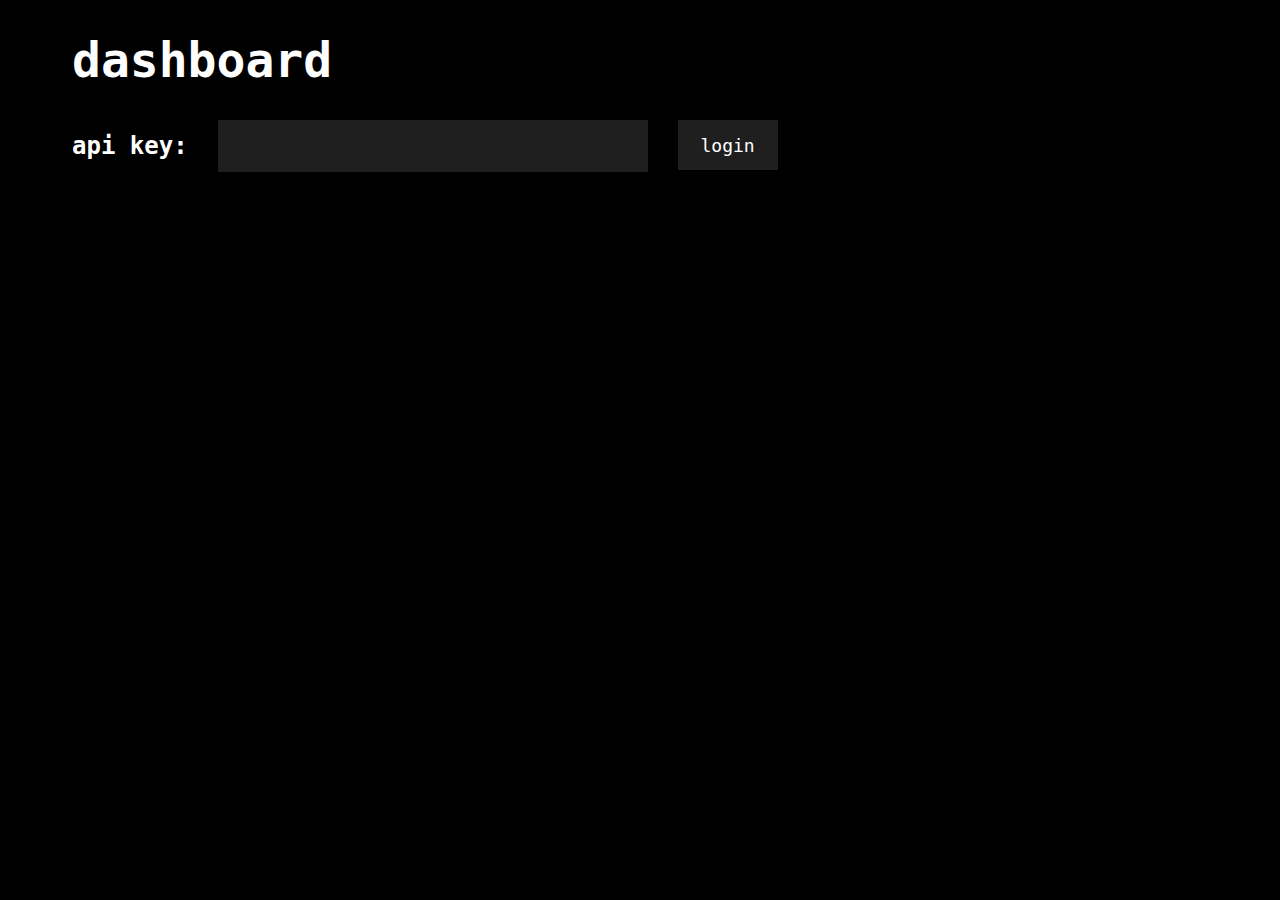
==== img.birb.cc/img/dashboard.html @ 698d97f4 "feat: dashboard fix: incorrect use of GET fix: bad SXCU fix: CORS" ====
<!DOCTYPE html>
<html lang="en">

<head>
    <script src="dashboard.js"></script>
    <style>
        body {
            padding-left: 5%;
            padding-right: 5%;
            background-color: black;
            color: white;
            font-family: "Consolas", "Lucida Console", monospace;
            font-size: x-large;
        }

        h4 {
            margin: 0;
            padding: 0;
            align-self: center;
            padding-right: 30px;
        }

        h2 {
            margin-top: 0;
        }

        #loginarea {
            display: flex;
            flex-direction: row;
        }

        #loginbutton {
            background-color: #1F1F1F;
            margin-left: 30px;
            width: 100px;
            height: 50px;
            border: none;
            color: #ffffff;
            font-family: "Consolas", "Lucida Console", monospace;
            font-size: large;
            cursor: pointer;
        }

        #loginbutton:active {
            background-color: #131313;

        }

        input {
            background-color: #1F1F1F;
            border: none;
            height: 50px;
            width: 400px;
            font-family: "Consolas", "Lucida Console", monospace;
            font-size: large;
            color: #ffffff;
            padding-left: 15px;
            padding-right: 15px;
        }

        #wide{
            display: none;
            flex-direction: row;
        }

        #info {
            padding-left: 50px
        }

        #info p {
            color: lightgray;
        }

        #info p span {
            color: white;
        }


        #images {
            display: grid;
            grid-template-columns: repeat(auto-fit, 200px);
            gap: 50px;
            align-content: center;
            padding-top: 50px;
        }

        #images img {
            width: 200px;
            height: 200px;
            object-fit: cover;
        }

    </style>
</head>

<body>
    <h1 id="dashboard">dashboard</h1>
    <div id="loginarea">
        <h4 id="loginstat">api key:</h4>
        <input id=keybox type="password">
        <button id="loginbutton" onclick="login();">login</button>
    </div>

    <div id=wide>
        <div id=stats>
            <h2>stats:</h2>
            <p id=files>-- files uploaded</p>
            <p id=gb>-- mb used</p>
            <p id=time>-- since last upload</p>
        </div>
        <div id="info">
            <h2>info:</h2>
            <p>username: <span id = username>--</span></p>
            <p>uid: <span id = uid>--</span></p>
            <p>current domain: <span id = domain>--</span></p>
        </div>
    </div>
    
    <div id=images>

    </div>

</body>
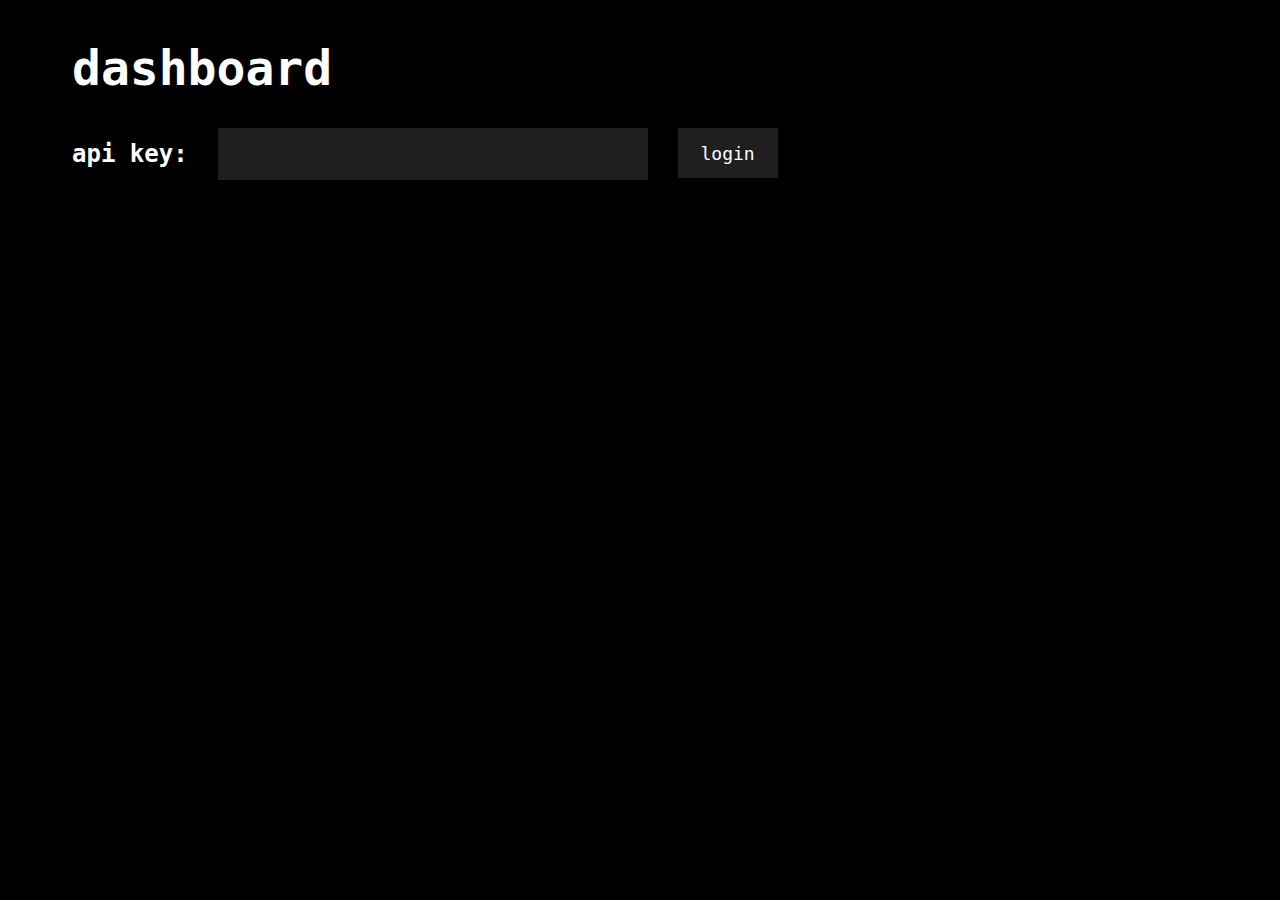
==== commit 89e54287: "fix: background click fix: copyURL not respecting showURL feat: SXCU download" ====
--- a/img.birb.cc/img/dashboard.html
+++ b/img.birb.cc/img/dashboard.html
@@ -13,6 +13,35 @@
             font-size: x-large;
         }
 
+        #titleblock {
+            display: flex;
+            align-items: center;
+            gap: 20px
+        }
+
+        #titleblock a {
+            position: absolute;
+            color: #ffffff;
+            font-size: x-large;
+            right: 50px
+        }
+
+        #download {
+            display:none;
+            font-family: "Consolas", "Lucida Console", monospace;
+            background: #1F1F1F;
+            font-size: large;
+            color: white;
+            margin: auto;
+            margin-right: 0;
+            width: 200px;
+            height: 50px;
+        }
+
+        #download:hover {
+            cursor: pointer;
+        }
+
         h4 {
             margin: 0;
             padding: 0;
@@ -58,7 +87,17 @@
             padding-right: 15px;
         }
 
-        #wide{
+        #domain {
+            background-color: #1F1F1F;
+            border: none;
+            height: 29px;
+            width: 200px;
+            font-family: "Consolas", "Lucida Console", monospace;
+            font-size: large;
+            color: #ffffff;
+        }
+
+        #wide {
             display: none;
             flex-direction: row;
         }
@@ -74,27 +113,168 @@
         #info p span {
             color: white;
         }
-
 
         #images {
             display: grid;
             grid-template-columns: repeat(auto-fit, 200px);
             gap: 50px;
             align-content: center;
+            align-self: center;
             padding-top: 50px;
+            padding-bottom: 50px;
         }
 
         #images img {
             width: 200px;
             height: 200px;
             object-fit: cover;
-        }
-
+            transition: 0.15s
+        }
+
+        #images img:hover {
+            transform: scale(1.15);
+            cursor: pointer;
+        }
+
+        #preview {
+            display: none;
+            position: fixed;
+            top: 0;
+            left: 0;
+            background-color: #00000078;
+            height: 100vh;
+            width: 100vw;
+            backdrop-filter: blur(5px);
+        }
+
+        #preview img {
+            position: absolute;
+            top: 0;
+            bottom: 0;
+            right: 0;
+            left: 0;
+            margin: auto;
+            max-width: 90vw;
+            max-height: 90vh;
+        }
+
+        #closePreview {
+            background-color: #131313;
+            font-size: x-large;
+            font-family: "Consolas", "Lucida Console", monospace;
+            width: 60px;
+            height: 60px;
+            margin: 20px;
+            border: none;
+            color: white;
+        }
+
+        #closePreview:hover {
+            cursor: pointer;
+        }
+
+        #buttons button {
+            font-family: "Consolas", "Lucida Console", monospace;
+            background-color: #131313;
+            border: none;
+            padding: 10px;
+            width: 120px;
+            height: 50px;
+            font-size: large;
+        }
+
+        #buttons {
+            position: absolute;
+            bottom: 30px;
+            right: 0;
+            left: 0;
+            margin: auto;
+            width: fit-content
+        }
+
+        #copyurl {
+            color: white;
+        }
+
+        #copyurl:hover {
+            cursor: pointer
+        }
+
+        #delete {
+            color: #ff0000;
+        }
+
+        #delete:hover {
+            cursor: pointer;
+        }
+
+        #submit {
+            background-color: #1F1F1F;
+            border: none;
+            height: 31px;
+            font-family: "Consolas", "Lucida Console", monospace;
+            font-size: large;
+            color: #ffffff;
+        }
+
+        #showURL {
+            height: 20px;
+            width: 20px;
+            margin-top: 2px;
+            filter: invert(100%) hue-rotate(207deg) brightness(1.7);
+        }
+
+        #submit:hover {
+            cursor: pointer;
+        }
+
+        #bottombutton {
+            display: block;
+            right: 0;
+            left: 0;
+            width: fit-content;
+            margin: auto;
+        }
+
+        #bottombutton button {
+            border: none;
+            font-family: "Consolas", "Lucida Console", monospace;
+            font-size: large;
+            height: 40px;
+            margin: 0;
+            font-weight: 900;
+            width: 100px;
+        }
+
+        #bottombutton button:hover {
+            cursor: pointer;
+        }
+
+        #next {
+            display: none;
+            background-color: #424242;
+            color: #FFFFFF;
+            margin-right: 50px;
+        }
+
+        #nuke {
+            display: none;
+            background-color: #ff0000;
+            color: #1F1F1F;
+        }
+
+        footer {
+            height: 100px
+        }
     </style>
 </head>
 
 <body>
-    <h1 id="dashboard">dashboard</h1>
+    <div id="titleblock">
+        <h1 id="dashboard">dashboard</h1>
+
+        <button id=download onclick="downloadSXCU()">download SXCU</button>
+    </div>
     <div id="loginarea">
         <h4 id="loginstat">api key:</h4>
         <input id=keybox type="password">
@@ -105,19 +285,39 @@
         <div id=stats>
             <h2>stats:</h2>
             <p id=files>-- files uploaded</p>
-            <p id=gb>-- mb used</p>
+            <p id=gb>-- mb uploaded</p>
             <p id=time>-- since last upload</p>
         </div>
         <div id="info">
             <h2>info:</h2>
-            <p>username: <span id = username>--</span></p>
-            <p>uid: <span id = uid>--</span></p>
-            <p>current domain: <span id = domain>--</span></p>
+            <p>uid: <span id=uid>--</span></p>
+            <p>showURL: <input id="showURL" type="checkbox"></p>
+            <p>current domain: <input id=domain value="img.birb.cc"> <button id="submit"
+                    onclick="submitDomain();">submit</button></p>
         </div>
     </div>
-    
+
     <div id=images>
 
     </div>
 
-</body>+    <div id=preview>
+        <button id=closePreview onclick="closePreview();">X</button>
+        <img id="preview_img" src="">
+
+        <div id="buttons">
+            <button id="delete" onclick="delimg();">delete</button>
+            <button id="copyurl" onclick="copyToClipboard();">copy URL</button>
+        </div>
+    </div>
+
+    <div id="bottombutton">
+        <button id="nuke" onclick="nuke()">nuke</button>
+        <button id="next" onclick="displayPage(1)">more</button>
+    </div>
+
+</body>
+
+<footer>
+
+</footer>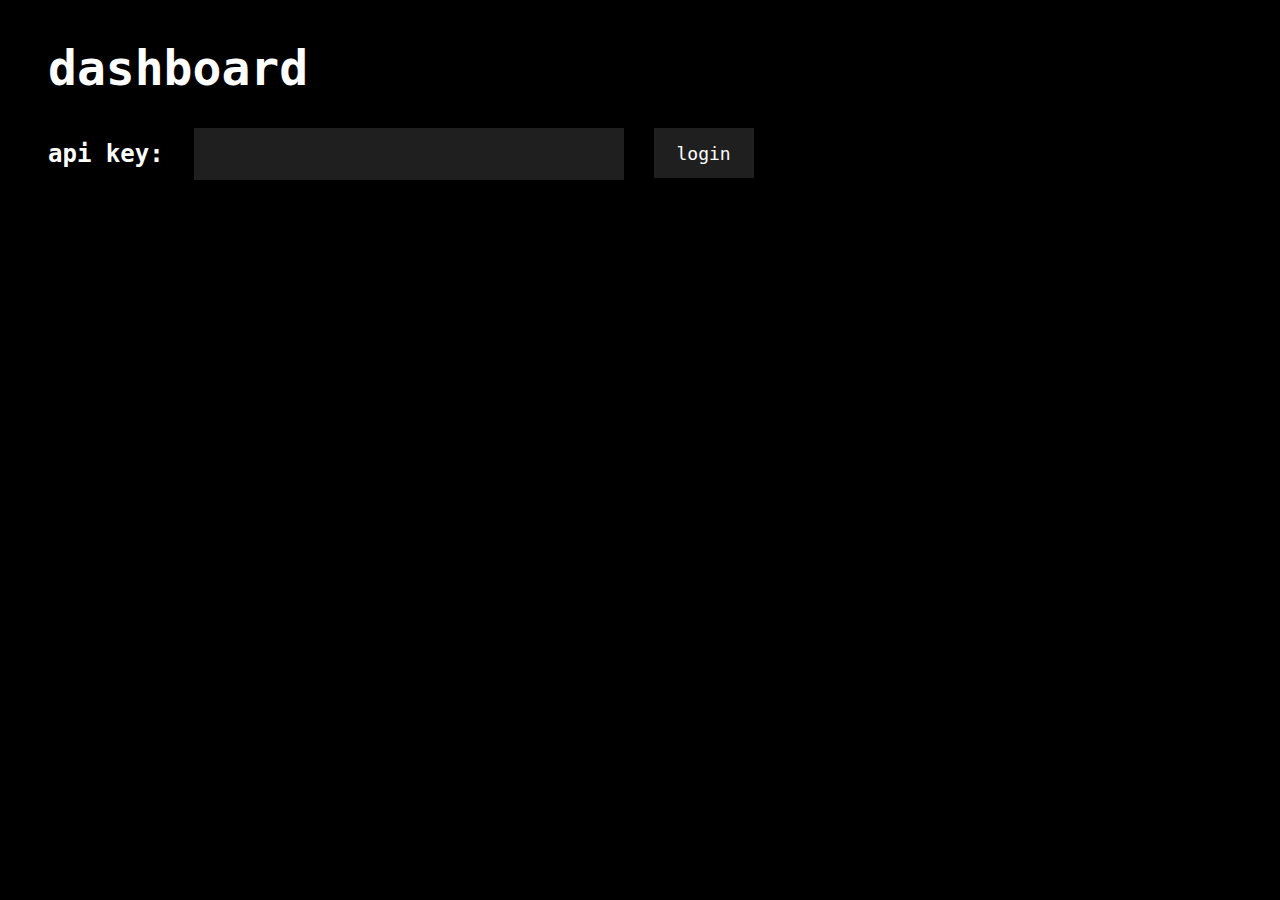
==== commit 0e40b3ee: "Minor changes" ====
--- a/img.birb.cc/img/dashboard.html
+++ b/img.birb.cc/img/dashboard.html
@@ -2,278 +2,20 @@
 <html lang="en">
 
 <head>
-    <script src="dashboard.js"></script>
-    <style>
-        body {
-            padding-left: 5%;
-            padding-right: 5%;
-            background-color: black;
-            color: white;
-            font-family: "Consolas", "Lucida Console", monospace;
-            font-size: x-large;
-        }
-
-        #titleblock {
-            display: flex;
-            align-items: center;
-            gap: 20px
-        }
-
-        #titleblock a {
-            position: absolute;
-            color: #ffffff;
-            font-size: x-large;
-            right: 50px
-        }
-
-        #download {
-            display:none;
-            font-family: "Consolas", "Lucida Console", monospace;
-            background: #1F1F1F;
-            font-size: large;
-            color: white;
-            margin: auto;
-            margin-right: 0;
-            width: 200px;
-            height: 50px;
-        }
-
-        #download:hover {
-            cursor: pointer;
-        }
-
-        h4 {
-            margin: 0;
-            padding: 0;
-            align-self: center;
-            padding-right: 30px;
-        }
-
-        h2 {
-            margin-top: 0;
-        }
-
-        #loginarea {
-            display: flex;
-            flex-direction: row;
-        }
-
-        #loginbutton {
-            background-color: #1F1F1F;
-            margin-left: 30px;
-            width: 100px;
-            height: 50px;
-            border: none;
-            color: #ffffff;
-            font-family: "Consolas", "Lucida Console", monospace;
-            font-size: large;
-            cursor: pointer;
-        }
-
-        #loginbutton:active {
-            background-color: #131313;
-
-        }
-
-        input {
-            background-color: #1F1F1F;
-            border: none;
-            height: 50px;
-            width: 400px;
-            font-family: "Consolas", "Lucida Console", monospace;
-            font-size: large;
-            color: #ffffff;
-            padding-left: 15px;
-            padding-right: 15px;
-        }
-
-        #domain {
-            background-color: #1F1F1F;
-            border: none;
-            height: 29px;
-            width: 200px;
-            font-family: "Consolas", "Lucida Console", monospace;
-            font-size: large;
-            color: #ffffff;
-        }
-
-        #wide {
-            display: none;
-            flex-direction: row;
-        }
-
-        #info {
-            padding-left: 50px
-        }
-
-        #info p {
-            color: lightgray;
-        }
-
-        #info p span {
-            color: white;
-        }
-
-        #images {
-            display: grid;
-            grid-template-columns: repeat(auto-fit, 200px);
-            gap: 50px;
-            align-content: center;
-            align-self: center;
-            padding-top: 50px;
-            padding-bottom: 50px;
-        }
-
-        #images img {
-            width: 200px;
-            height: 200px;
-            object-fit: cover;
-            transition: 0.15s
-        }
-
-        #images img:hover {
-            transform: scale(1.15);
-            cursor: pointer;
-        }
-
-        #preview {
-            display: none;
-            position: fixed;
-            top: 0;
-            left: 0;
-            background-color: #00000078;
-            height: 100vh;
-            width: 100vw;
-            backdrop-filter: blur(5px);
-        }
-
-        #preview img {
-            position: absolute;
-            top: 0;
-            bottom: 0;
-            right: 0;
-            left: 0;
-            margin: auto;
-            max-width: 90vw;
-            max-height: 90vh;
-        }
-
-        #closePreview {
-            background-color: #131313;
-            font-size: x-large;
-            font-family: "Consolas", "Lucida Console", monospace;
-            width: 60px;
-            height: 60px;
-            margin: 20px;
-            border: none;
-            color: white;
-        }
-
-        #closePreview:hover {
-            cursor: pointer;
-        }
-
-        #buttons button {
-            font-family: "Consolas", "Lucida Console", monospace;
-            background-color: #131313;
-            border: none;
-            padding: 10px;
-            width: 120px;
-            height: 50px;
-            font-size: large;
-        }
-
-        #buttons {
-            position: absolute;
-            bottom: 30px;
-            right: 0;
-            left: 0;
-            margin: auto;
-            width: fit-content
-        }
-
-        #copyurl {
-            color: white;
-        }
-
-        #copyurl:hover {
-            cursor: pointer
-        }
-
-        #delete {
-            color: #ff0000;
-        }
-
-        #delete:hover {
-            cursor: pointer;
-        }
-
-        #submit {
-            background-color: #1F1F1F;
-            border: none;
-            height: 31px;
-            font-family: "Consolas", "Lucida Console", monospace;
-            font-size: large;
-            color: #ffffff;
-        }
-
-        #showURL {
-            height: 20px;
-            width: 20px;
-            margin-top: 2px;
-            filter: invert(100%) hue-rotate(207deg) brightness(1.7);
-        }
-
-        #submit:hover {
-            cursor: pointer;
-        }
-
-        #bottombutton {
-            display: block;
-            right: 0;
-            left: 0;
-            width: fit-content;
-            margin: auto;
-        }
-
-        #bottombutton button {
-            border: none;
-            font-family: "Consolas", "Lucida Console", monospace;
-            font-size: large;
-            height: 40px;
-            margin: 0;
-            font-weight: 900;
-            width: 100px;
-        }
-
-        #bottombutton button:hover {
-            cursor: pointer;
-        }
-
-        #next {
-            display: none;
-            background-color: #424242;
-            color: #FFFFFF;
-            margin-right: 50px;
-        }
-
-        #nuke {
-            display: none;
-            background-color: #ff0000;
-            color: #1F1F1F;
-        }
-
-        footer {
-            height: 100px
-        }
-    </style>
+    <title>img.birb.cc - dashboard</title>
+    <link rel="stylesheet" href="./css/dashboard.css">
 </head>
 
 <body>
     <div id="titleblock">
         <h1 id="dashboard">dashboard</h1>
 
-        <button id=download onclick="downloadSXCU()">download SXCU</button>
+        <div id="topbuttons">        
+            <input id="upload" type="file" hidden>
+            <button class="topbtn" onclick="downloadSXCU()">download SXCU</button>
+            <label class="topbtn" for="upload">Upload</label>
+        </div>
+
     </div>
     <div id="loginarea">
         <h4 id="loginstat">api key:</h4>
@@ -316,6 +58,7 @@
         <button id="next" onclick="displayPage(1)">more</button>
     </div>
 
+    <script src="dashboard.js"></script>
 </body>
 
 <footer>
--- a/img.birb.cc/img/css/dashboard.css
+++ b/img.birb.cc/img/css/dashboard.css
@@ -0,0 +1,254 @@
+body {
+    padding-left: 40px;
+    padding-right: 40px;
+    background-color: black;
+    color: white;
+    font-family: "Consolas", "Lucida Console", monospace;
+    font-size: x-large;
+}
+
+#titleblock {
+    display: flex;
+    align-items: center;
+    gap: 20px
+}
+
+#titleblock a {
+    position: absolute;
+    color: #ffffff;
+    font-size: x-large;
+    right: 50px
+}
+
+#topbuttons {
+    display: none;
+    margin: auto;
+    margin-right: 0;
+}
+
+.topbtn {
+    font-family: "Consolas", "Lucida Console", monospace;
+    background: #1F1F1F;
+    font-size: large;
+    border: none;
+    color: white;
+    padding:15px;
+    cursor: pointer;
+}
+
+h4 {
+    margin: 0;
+    padding: 0;
+    align-self: center;
+    padding-right: 30px;
+}
+
+h2 {
+    margin-top: 0;
+}
+
+#loginarea {
+    display: flex;
+    flex-direction: row;
+}
+
+#loginbutton {
+    background-color: #1F1F1F;
+    margin-left: 30px;
+    width: 100px;
+    height: 50px;
+    border: none;
+    color: #ffffff;
+    font-family: "Consolas", "Lucida Console", monospace;
+    font-size: large;
+    cursor: pointer;
+}
+
+#loginbutton:active {
+    background-color: #131313;
+
+}
+
+input {
+    background-color: #1F1F1F;
+    border: none;
+    height: 50px;
+    width: 400px;
+    font-family: "Consolas", "Lucida Console", monospace;
+    font-size: large;
+    color: #ffffff;
+    padding-left: 15px;
+    padding-right: 15px;
+}
+
+#domain {
+    background-color: #1F1F1F;
+    border: none;
+    height: 29px;
+    width: 200px;
+    font-family: "Consolas", "Lucida Console", monospace;
+    font-size: large;
+    color: #ffffff;
+}
+
+#wide {
+    display: none;
+    flex-direction: row;
+}
+
+#info {
+    padding-left: 50px
+}
+
+#images {
+    display: grid;
+    grid-template-columns: repeat(auto-fit, minmax(200px, 1fr));
+    gap: 50px;
+    padding-top: 50px;
+    padding-bottom: 50px;
+}
+
+#images img {
+    width: 100%;
+    align-self: center;
+    max-height: 300px;
+    min-height: 100px;
+    object-fit: cover;
+    transition: 0.15s;
+}
+
+#images img:hover {
+    transform: scale(1.15);
+    cursor: pointer;
+}
+
+#preview {
+    display: none;
+    position: fixed;
+    top: 0;
+    left: 0;
+    background-color: #00000078;
+    height: 100vh;
+    width: 100vw;
+    backdrop-filter: blur(5px);
+}
+
+#preview img {
+    position: absolute;
+    top: 0;
+    bottom: 0;
+    right: 0;
+    left: 0;
+    margin: auto;
+    max-width: 90vw;
+    max-height: 90vh;
+}
+
+#closePreview {
+    background-color: #131313;
+    font-size: x-large;
+    font-family: "Consolas", "Lucida Console", monospace;
+    width: 60px;
+    height: 60px;
+    margin: 20px;
+    border: none;
+    color: white;
+}
+
+#closePreview:hover {
+    cursor: pointer;
+}
+
+#buttons button {
+    font-family: "Consolas", "Lucida Console", monospace;
+    background-color: #131313;
+    border: none;
+    padding: 10px;
+    width: 120px;
+    height: 50px;
+    font-size: large;
+}
+
+#buttons {
+    position: absolute;
+    bottom: 30px;
+    right: 0;
+    left: 0;
+    margin: auto;
+    width: fit-content
+}
+
+#copyurl {
+    color: white;
+}
+
+#copyurl:hover {
+    cursor: pointer
+}
+
+#delete {
+    color: #ff0000;
+}
+
+#delete:hover {
+    cursor: pointer;
+}
+
+#submit {
+    background-color: #1F1F1F;
+    border: none;
+    height: 31px;
+    font-family: "Consolas", "Lucida Console", monospace;
+    font-size: large;
+    color: #ffffff;
+}
+
+#showURL {
+    height: 20px;
+    width: 20px;
+    margin-top: 2px;
+    filter: invert(100%) hue-rotate(207deg) brightness(1.7);
+}
+
+#submit:hover {
+    cursor: pointer;
+}
+
+#bottombutton {
+    display: block;
+    right: 0;
+    left: 0;
+    width: fit-content;
+    margin: auto;
+}
+
+#bottombutton button {
+    border: none;
+    font-family: "Consolas", "Lucida Console", monospace;
+    font-size: large;
+    height: 40px;
+    margin: 0;
+    width: 100px;
+}
+
+#bottombutton button:hover {
+    cursor: pointer;
+}
+
+#next {
+    display: none;
+    background-color: #424242;
+    color: #FFFFFF;
+    margin-right: 50px;
+}
+
+#nuke {
+    display: none;
+    background-color: #ff0000;
+    color: #1F1F1F;
+    font-weight: 900;
+}
+
+footer {
+    height: 100px
+}